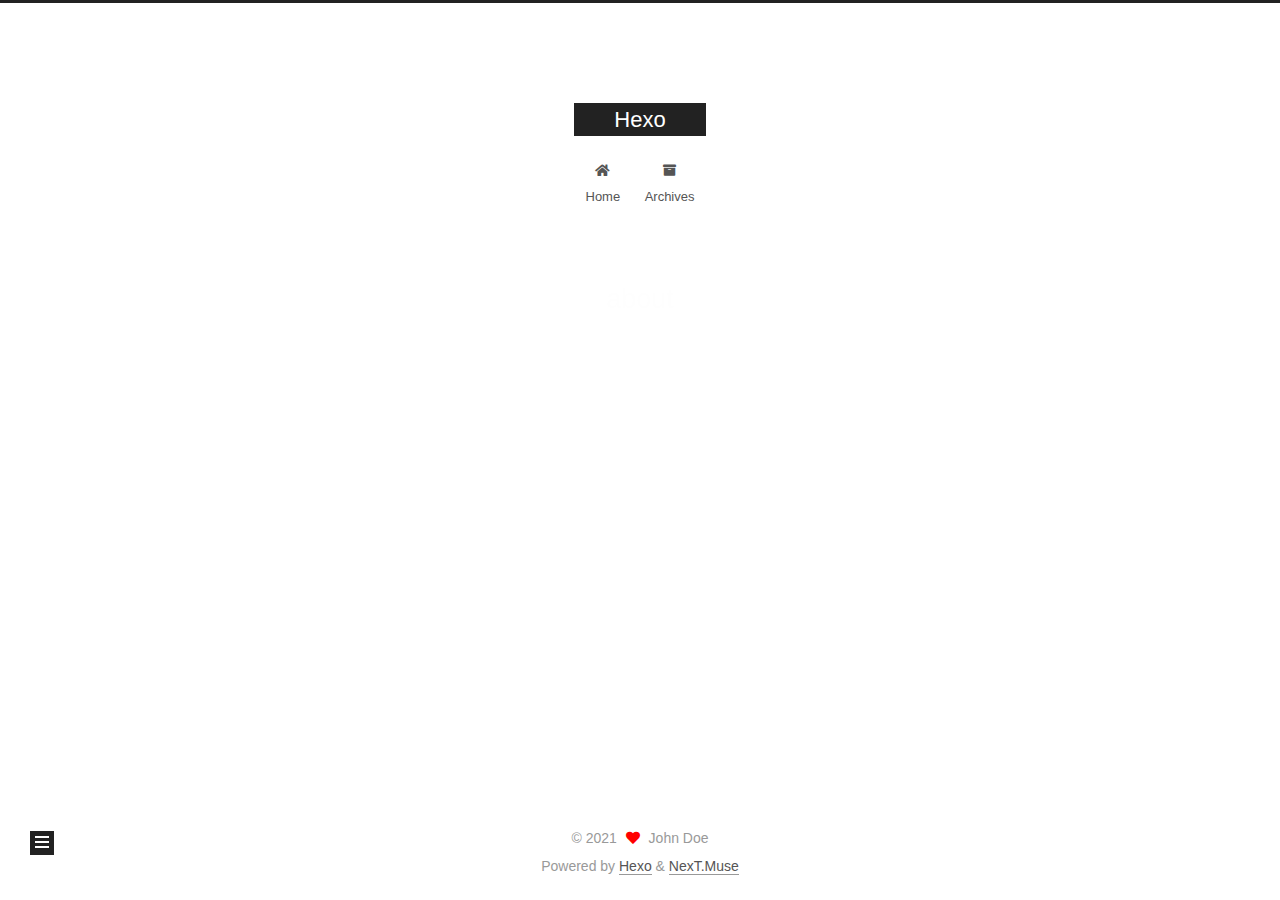
==== about/index.html @ 430e80e8 "Site updated: 2021-04-22 11:47:48" ====
<!DOCTYPE html>
<html lang="en">
<head>
  <meta charset="UTF-8">
<meta name="viewport" content="width=device-width, initial-scale=1, maximum-scale=2">
<meta name="theme-color" content="#222">
<meta name="generator" content="Hexo 5.4.0">
  <link rel="apple-touch-icon" sizes="180x180" href="/images/apple-touch-icon-next.png">
  <link rel="icon" type="image/png" sizes="32x32" href="/images/favicon-32x32-next.png">
  <link rel="icon" type="image/png" sizes="16x16" href="/images/favicon-16x16-next.png">
  <link rel="mask-icon" href="/images/logo.svg" color="#222">

<link rel="stylesheet" href="/css/main.css">


<link rel="stylesheet" href="/lib/font-awesome/css/all.min.css">

<script id="hexo-configurations">
    var NexT = window.NexT || {};
    var CONFIG = {"hostname":"example.com","root":"/","scheme":"Muse","version":"7.8.0","exturl":false,"sidebar":{"position":"left","display":"post","padding":18,"offset":12,"onmobile":false},"copycode":{"enable":false,"show_result":false,"style":null},"back2top":{"enable":true,"sidebar":false,"scrollpercent":false},"bookmark":{"enable":false,"color":"#222","save":"auto"},"fancybox":false,"mediumzoom":false,"lazyload":false,"pangu":false,"comments":{"style":"tabs","active":null,"storage":true,"lazyload":false,"nav":null},"algolia":{"hits":{"per_page":10},"labels":{"input_placeholder":"Search for Posts","hits_empty":"We didn't find any results for the search: ${query}","hits_stats":"${hits} results found in ${time} ms"}},"localsearch":{"enable":false,"trigger":"auto","top_n_per_article":1,"unescape":false,"preload":false},"motion":{"enable":true,"async":false,"transition":{"post_block":"fadeIn","post_header":"slideDownIn","post_body":"slideDownIn","coll_header":"slideLeftIn","sidebar":"slideUpIn"}}};
  </script>

  <meta property="og:type" content="website">
<meta property="og:title" content="about">
<meta property="og:url" content="http://example.com/about/index.html">
<meta property="og:site_name" content="Hexo">
<meta property="og:locale" content="en_US">
<meta property="article:published_time" content="2021-04-22T03:36:50.000Z">
<meta property="article:modified_time" content="2021-04-22T03:36:50.384Z">
<meta property="article:author" content="John Doe">
<meta name="twitter:card" content="summary">

<link rel="canonical" href="http://example.com/about/">


<script id="page-configurations">
  // https://hexo.io/docs/variables.html
  CONFIG.page = {
    sidebar: "",
    isHome : false,
    isPost : false,
    lang   : 'en'
  };
</script>

  <title>about | Hexo
</title>
  






  <noscript>
  <style>
  .use-motion .brand,
  .use-motion .menu-item,
  .sidebar-inner,
  .use-motion .post-block,
  .use-motion .pagination,
  .use-motion .comments,
  .use-motion .post-header,
  .use-motion .post-body,
  .use-motion .collection-header { opacity: initial; }

  .use-motion .site-title,
  .use-motion .site-subtitle {
    opacity: initial;
    top: initial;
  }

  .use-motion .logo-line-before i { left: initial; }
  .use-motion .logo-line-after i { right: initial; }
  </style>
</noscript>

</head>

<body itemscope itemtype="http://schema.org/WebPage">
  <div class="container use-motion">
    <div class="headband"></div>

    <header class="header" itemscope itemtype="http://schema.org/WPHeader">
      <div class="header-inner"><div class="site-brand-container">
  <div class="site-nav-toggle">
    <div class="toggle" aria-label="Toggle navigation bar">
      <span class="toggle-line toggle-line-first"></span>
      <span class="toggle-line toggle-line-middle"></span>
      <span class="toggle-line toggle-line-last"></span>
    </div>
  </div>

  <div class="site-meta">

    <a href="/" class="brand" rel="start">
      <span class="logo-line-before"><i></i></span>
      <h1 class="site-title">Hexo</h1>
      <span class="logo-line-after"><i></i></span>
    </a>
  </div>

  <div class="site-nav-right">
    <div class="toggle popup-trigger">
    </div>
  </div>
</div>




<nav class="site-nav">
  <ul id="menu" class="main-menu menu">
        <li class="menu-item menu-item-home">

    <a href="/" rel="section"><i class="fa fa-home fa-fw"></i>Home</a>

  </li>
        <li class="menu-item menu-item-archives">

    <a href="/archives/" rel="section"><i class="fa fa-archive fa-fw"></i>Archives</a>

  </li>
  </ul>
</nav>




</div>
    </header>

    
  <div class="back-to-top">
    <i class="fa fa-arrow-up"></i>
    <span>0%</span>
  </div>


    <main class="main">
      <div class="main-inner">
        <div class="content-wrap">
          
  
  

          <div class="content page posts-expand">
            

    
    
    
    <div class="post-block" lang="en">
      <header class="post-header">

<h1 class="post-title" itemprop="name headline">about
</h1>

<div class="post-meta">
  

</div>

</header>

      
      
      
      <div class="post-body">
          
      </div>
      
      
      
    </div>
    

    
    
    


          </div>
          

<script>
  window.addEventListener('tabs:register', () => {
    let { activeClass } = CONFIG.comments;
    if (CONFIG.comments.storage) {
      activeClass = localStorage.getItem('comments_active') || activeClass;
    }
    if (activeClass) {
      let activeTab = document.querySelector(`a[href="#comment-${activeClass}"]`);
      if (activeTab) {
        activeTab.click();
      }
    }
  });
  if (CONFIG.comments.storage) {
    window.addEventListener('tabs:click', event => {
      if (!event.target.matches('.tabs-comment .tab-content .tab-pane')) return;
      let commentClass = event.target.classList[1];
      localStorage.setItem('comments_active', commentClass);
    });
  }
</script>

        </div>
          
  
  <div class="toggle sidebar-toggle">
    <span class="toggle-line toggle-line-first"></span>
    <span class="toggle-line toggle-line-middle"></span>
    <span class="toggle-line toggle-line-last"></span>
  </div>

  <aside class="sidebar">
    <div class="sidebar-inner">

      <ul class="sidebar-nav motion-element">
        <li class="sidebar-nav-toc">
          Table of Contents
        </li>
        <li class="sidebar-nav-overview">
          Overview
        </li>
      </ul>

      <!--noindex-->
      <div class="post-toc-wrap sidebar-panel">
      </div>
      <!--/noindex-->

      <div class="site-overview-wrap sidebar-panel">
        <div class="site-author motion-element" itemprop="author" itemscope itemtype="http://schema.org/Person">
  <p class="site-author-name" itemprop="name">John Doe</p>
  <div class="site-description" itemprop="description"></div>
</div>
<div class="site-state-wrap motion-element">
  <nav class="site-state">
      <div class="site-state-item site-state-posts">
          <a href="/archives/">
        
          <span class="site-state-item-count">2</span>
          <span class="site-state-item-name">posts</span>
        </a>
      </div>
  </nav>
</div>



      </div>

    </div>
  </aside>
  <div id="sidebar-dimmer"></div>


      </div>
    </main>

    <footer class="footer">
      <div class="footer-inner">
        

        

<div class="copyright">
  
  &copy; 
  <span itemprop="copyrightYear">2021</span>
  <span class="with-love">
    <i class="fa fa-heart"></i>
  </span>
  <span class="author" itemprop="copyrightHolder">John Doe</span>
</div>
  <div class="powered-by">Powered by <a href="https://hexo.io/" class="theme-link" rel="noopener" target="_blank">Hexo</a> & <a href="https://muse.theme-next.org/" class="theme-link" rel="noopener" target="_blank">NexT.Muse</a>
  </div>

        








      </div>
    </footer>
  </div>

  
  <script src="/lib/anime.min.js"></script>
  <script src="/lib/velocity/velocity.min.js"></script>
  <script src="/lib/velocity/velocity.ui.min.js"></script>

<script src="/js/utils.js"></script>

<script src="/js/motion.js"></script>


<script src="/js/schemes/muse.js"></script>


<script src="/js/next-boot.js"></script>




  















  

  

</body>
</html>
---- css/main.css ----
:root {
  --body-bg-color: #fff;
  --content-bg-color: #fff;
  --card-bg-color: #f5f5f5;
  --text-color: #555;
  --blockquote-color: #666;
  --link-color: #555;
  --link-hover-color: #222;
  --brand-color: #fff;
  --brand-hover-color: #fff;
  --table-row-odd-bg-color: #f9f9f9;
  --table-row-hover-bg-color: #f5f5f5;
  --menu-item-bg-color: #f5f5f5;
  --btn-default-bg: #222;
  --btn-default-color: #fff;
  --btn-default-border-color: #222;
  --btn-default-hover-bg: #fff;
  --btn-default-hover-color: #222;
  --btn-default-hover-border-color: #222;
}
html {
  line-height: 1.15; /* 1 */
  -webkit-text-size-adjust: 100%; /* 2 */
}
body {
  margin: 0;
}
main {
  display: block;
}
h1 {
  font-size: 2em;
  margin: 0.67em 0;
}
hr {
  box-sizing: content-box; /* 1 */
  height: 0; /* 1 */
  overflow: visible; /* 2 */
}
pre {
  font-family: monospace, monospace; /* 1 */
  font-size: 1em; /* 2 */
}
a {
  background: transparent;
}
abbr[title] {
  border-bottom: none; /* 1 */
  text-decoration: underline; /* 2 */
  text-decoration: underline dotted; /* 2 */
}
b,
strong {
  font-weight: bolder;
}
code,
kbd,
samp {
  font-family: monospace, monospace; /* 1 */
  font-size: 1em; /* 2 */
}
small {
  font-size: 80%;
}
sub,
sup {
  font-size: 75%;
  line-height: 0;
  position: relative;
  vertical-align: baseline;
}
sub {
  bottom: -0.25em;
}
sup {
  top: -0.5em;
}
img {
  border-style: none;
}
button,
input,
optgroup,
select,
textarea {
  font-family: inherit; /* 1 */
  font-size: 100%; /* 1 */
  line-height: 1.15; /* 1 */
  margin: 0; /* 2 */
}
button,
input {
/* 1 */
  overflow: visible;
}
button,
select {
/* 1 */
  text-transform: none;
}
button,
[type='button'],
[type='reset'],
[type='submit'] {
  -webkit-appearance: button;
}
button::-moz-focus-inner,
[type='button']::-moz-focus-inner,
[type='reset']::-moz-focus-inner,
[type='submit']::-moz-focus-inner {
  border-style: none;
  padding: 0;
}
button:-moz-focusring,
[type='button']:-moz-focusring,
[type='reset']:-moz-focusring,
[type='submit']:-moz-focusring {
  outline: 1px dotted ButtonText;
}
fieldset {
  padding: 0.35em 0.75em 0.625em;
}
legend {
  box-sizing: border-box; /* 1 */
  color: inherit; /* 2 */
  display: table; /* 1 */
  max-width: 100%; /* 1 */
  padding: 0; /* 3 */
  white-space: normal; /* 1 */
}
progress {
  vertical-align: baseline;
}
textarea {
  overflow: auto;
}
[type='checkbox'],
[type='radio'] {
  box-sizing: border-box; /* 1 */
  padding: 0; /* 2 */
}
[type='number']::-webkit-inner-spin-button,
[type='number']::-webkit-outer-spin-button {
  height: auto;
}
[type='search'] {
  outline-offset: -2px; /* 2 */
  -webkit-appearance: textfield; /* 1 */
}
[type='search']::-webkit-search-decoration {
  -webkit-appearance: none;
}
::-webkit-file-upload-button {
  font: inherit; /* 2 */
  -webkit-appearance: button; /* 1 */
}
details {
  display: block;
}
summary {
  display: list-item;
}
template {
  display: none;
}
[hidden] {
  display: none;
}
::selection {
  background: #262a30;
  color: #eee;
}
html,
body {
  height: 100%;
}
body {
  background: var(--body-bg-color);
  color: var(--text-color);
  font-family: 'Lato', "PingFang SC", "Microsoft YaHei", sans-serif;
  font-size: 1em;
  line-height: 2;
}
@media (max-width: 991px) {
  body {
    padding-left: 0 !important;
    padding-right: 0 !important;
  }
}
h1,
h2,
h3,
h4,
h5,
h6 {
  font-family: 'Lato', "PingFang SC", "Microsoft YaHei", sans-serif;
  font-weight: bold;
  line-height: 1.5;
  margin: 20px 0 15px;
}
h1 {
  font-size: 1.5em;
}
h2 {
  font-size: 1.375em;
}
h3 {
  font-size: 1.25em;
}
h4 {
  font-size: 1.125em;
}
h5 {
  font-size: 1em;
}
h6 {
  font-size: 0.875em;
}
p {
  margin: 0 0 20px 0;
}
a,
span.exturl {
  border-bottom: 1px solid #999;
  color: var(--link-color);
  outline: 0;
  text-decoration: none;
  overflow-wrap: break-word;
  word-wrap: break-word;
  cursor: pointer;
}
a:hover,
span.exturl:hover {
  border-bottom-color: var(--link-hover-color);
  color: var(--link-hover-color);
}
iframe,
img,
video {
  display: block;
  margin-left: auto;
  margin-right: auto;
  max-width: 100%;
}
hr {
  background-image: repeating-linear-gradient(-45deg, #ddd, #ddd 4px, transparent 4px, transparent 8px);
  border: 0;
  height: 3px;
  margin: 40px 0;
}
blockquote {
  border-left: 4px solid #ddd;
  color: var(--blockquote-color);
  margin: 0;
  padding: 0 15px;
}
blockquote cite::before {
  content: '-';
  padding: 0 5px;
}
dt {
  font-weight: bold;
}
dd {
  margin: 0;
  padding: 0;
}
kbd {
  background-color: #f5f5f5;
  background-image: linear-gradient(#eee, #fff, #eee);
  border: 1px solid #ccc;
  border-radius: 0.2em;
  box-shadow: 0.1em 0.1em 0.2em rgba(0,0,0,0.1);
  color: #555;
  font-family: inherit;
  padding: 0.1em 0.3em;
  white-space: nowrap;
}
.table-container {
  overflow: auto;
}
table {
  border-collapse: collapse;
  border-spacing: 0;
  font-size: 0.875em;
  margin: 0 0 20px 0;
  width: 100%;
}
tbody tr:nth-of-type(odd) {
  background: var(--table-row-odd-bg-color);
}
tbody tr:hover {
  background: var(--table-row-hover-bg-color);
}
caption,
th,
td {
  font-weight: normal;
  padding: 8px;
  vertical-align: middle;
}
th,
td {
  border: 1px solid #ddd;
  border-bottom: 3px solid #ddd;
}
th {
  font-weight: 700;
  padding-bottom: 10px;
}
td {
  border-bottom-width: 1px;
}
.btn {
  background: var(--btn-default-bg);
  border: 2px solid var(--btn-default-border-color);
  border-radius: 0;
  color: var(--btn-default-color);
  display: inline-block;
  font-size: 0.875em;
  line-height: 2;
  padding: 0 20px;
  text-decoration: none;
  transition-property: background-color;
  transition-delay: 0s;
  transition-duration: 0.2s;
  transition-timing-function: ease-in-out;
}
.btn:hover {
  background: var(--btn-default-hover-bg);
  border-color: var(--btn-default-hover-border-color);
  color: var(--btn-default-hover-color);
}
.btn + .btn {
  margin: 0 0 8px 8px;
}
.btn .fa-fw {
  text-align: left;
  width: 1.285714285714286em;
}
.toggle {
  line-height: 0;
}
.toggle .toggle-line {
  background: #fff;
  display: inline-block;
  height: 2px;
  left: 0;
  position: relative;
  top: 0;
  transition: all 0.4s;
  vertical-align: top;
  width: 100%;
}
.toggle .toggle-line:not(:first-child) {
  margin-top: 3px;
}
.toggle.toggle-arrow .toggle-line-first {
  left: 50%;
  top: 2px;
  transform: rotate(45deg);
  width: 50%;
}
.toggle.toggle-arrow .toggle-line-middle {
  left: 2px;
  width: 90%;
}
.toggle.toggle-arrow .toggle-line-last {
  left: 50%;
  top: -2px;
  transform: rotate(-45deg);
  width: 50%;
}
.toggle.toggle-close .toggle-line-first {
  transform: rotate(-45deg);
  top: 5px;
}
.toggle.toggle-close .toggle-line-middle {
  opacity: 0;
}
.toggle.toggle-close .toggle-line-last {
  transform: rotate(45deg);
  top: -5px;
}
.highlight,
pre {
  background: #f7f7f7;
  color: #4d4d4c;
  line-height: 1.6;
  margin: 0 auto 20px;
}
pre,
code {
  font-family: consolas, Menlo, monospace, "PingFang SC", "Microsoft YaHei";
}
code {
  background: #eee;
  border-radius: 3px;
  color: #555;
  padding: 2px 4px;
  overflow-wrap: break-word;
  word-wrap: break-word;
}
.highlight *::selection {
  background: #d6d6d6;
}
.highlight pre {
  border: 0;
  margin: 0;
  padding: 10px 0;
}
.highlight table {
  border: 0;
  margin: 0;
  width: auto;
}
.highlight td {
  border: 0;
  padding: 0;
}
.highlight figcaption {
  background: #eff2f3;
  color: #4d4d4c;
  display: flex;
  font-size: 0.875em;
  justify-content: space-between;
  line-height: 1.2;
  padding: 0.5em;
}
.highlight figcaption a {
  color: #4d4d4c;
}
.highlight figcaption a:hover {
  border-bottom-color: #4d4d4c;
}
.highlight .gutter {
  -moz-user-select: none;
  -ms-user-select: none;
  -webkit-user-select: none;
  user-select: none;
}
.highlight .gutter pre {
  background: #eff2f3;
  color: #869194;
  padding-left: 10px;
  padding-right: 10px;
  text-align: right;
}
.highlight .code pre {
  background: #f7f7f7;
  padding-left: 10px;
  width: 100%;
}
.gist table {
  width: auto;
}
.gist table td {
  border: 0;
}
pre {
  overflow: auto;
  padding: 10px;
}
pre code {
  background: none;
  color: #4d4d4c;
  font-size: 0.875em;
  padding: 0;
  text-shadow: none;
}
pre .deletion {
  background: #fdd;
}
pre .addition {
  background: #dfd;
}
pre .meta {
  color: #eab700;
  -moz-user-select: none;
  -ms-user-select: none;
  -webkit-user-select: none;
  user-select: none;
}
pre .comment {
  color: #8e908c;
}
pre .variable,
pre .attribute,
pre .tag,
pre .name,
pre .regexp,
pre .ruby .constant,
pre .xml .tag .title,
pre .xml .pi,
pre .xml .doctype,
pre .html .doctype,
pre .css .id,
pre .css .class,
pre .css .pseudo {
  color: #c82829;
}
pre .number,
pre .preprocessor,
pre .built_in,
pre .builtin-name,
pre .literal,
pre .params,
pre .constant,
pre .command {
  color: #f5871f;
}
pre .ruby .class .title,
pre .css .rules .attribute,
pre .string,
pre .symbol,
pre .value,
pre .inheritance,
pre .header,
pre .ruby .symbol,
pre .xml .cdata,
pre .special,
pre .formula {
  color: #718c00;
}
pre .title,
pre .css .hexcolor {
  color: #3e999f;
}
pre .function,
pre .python .decorator,
pre .python .title,
pre .ruby .function .title,
pre .ruby .title .keyword,
pre .perl .sub,
pre .javascript .title,
pre .coffeescript .title {
  color: #4271ae;
}
pre .keyword,
pre .javascript .function {
  color: #8959a8;
}
.blockquote-center {
  border-left: none;
  margin: 40px 0;
  padding: 0;
  position: relative;
  text-align: center;
}
.blockquote-center .fa {
  display: block;
  opacity: 0.6;
  position: absolute;
  width: 100%;
}
.blockquote-center .fa-quote-left {
  border-top: 1px solid #ccc;
  text-align: left;
  top: -20px;
}
.blockquote-center .fa-quote-right {
  border-bottom: 1px solid #ccc;
  text-align: right;
  bottom: -20px;
}
.blockquote-center p,
.blockquote-center div {
  text-align: center;
}
.post-body .group-picture img {
  margin: 0 auto;
  padding: 0 3px;
}
.group-picture-row {
  margin-bottom: 6px;
  overflow: hidden;
}
.group-picture-column {
  float: left;
  margin-bottom: 10px;
}
.post-body .label {
  color: #555;
  display: inline;
  padding: 0 2px;
}
.post-body .label.default {
  background: #f0f0f0;
}
.post-body .label.primary {
  background: #efe6f7;
}
.post-body .label.info {
  background: #e5f2f8;
}
.post-body .label.success {
  background: #e7f4e9;
}
.post-body .label.warning {
  background: #fcf6e1;
}
.post-body .label.danger {
  background: #fae8eb;
}
.post-body .tabs {
  margin-bottom: 20px;
}
.post-body .tabs,
.tabs-comment {
  display: block;
  padding-top: 10px;
  position: relative;
}
.post-body .tabs ul.nav-tabs,
.tabs-comment ul.nav-tabs {
  display: flex;
  flex-wrap: wrap;
  margin: 0;
  margin-bottom: -1px;
  padding: 0;
}
@media (max-width: 413px) {
  .post-body .tabs ul.nav-tabs,
  .tabs-comment ul.nav-tabs {
    display: block;
    margin-bottom: 5px;
  }
}
.post-body .tabs ul.nav-tabs li.tab,
.tabs-comment ul.nav-tabs li.tab {
  border-bottom: 1px solid #ddd;
  border-left: 1px solid transparent;
  border-right: 1px solid transparent;
  border-top: 3px solid transparent;
  flex-grow: 1;
  list-style-type: none;
  border-radius: 0 0 0 0;
}
@media (max-width: 413px) {
  .post-body .tabs ul.nav-tabs li.tab,
  .tabs-comment ul.nav-tabs li.tab {
    border-bottom: 1px solid transparent;
    border-left: 3px solid transparent;
    border-right: 1px solid transparent;
    border-top: 1px solid transparent;
  }
}
@media (max-width: 413px) {
  .post-body .tabs ul.nav-tabs li.tab,
  .tabs-comment ul.nav-tabs li.tab {
    border-radius: 0;
  }
}
.post-body .tabs ul.nav-tabs li.tab a,
.tabs-comment ul.nav-tabs li.tab a {
  border-bottom: initial;
  display: block;
  line-height: 1.8;
  outline: 0;
  padding: 0.25em 0.75em;
  text-align: center;
  transition-delay: 0s;
  transition-duration: 0.2s;
  transition-timing-function: ease-out;
}
.post-body .tabs ul.nav-tabs li.tab a i,
.tabs-comment ul.nav-tabs li.tab a i {
  width: 1.285714285714286em;
}
.post-body .tabs ul.nav-tabs li.tab.active,
.tabs-comment ul.nav-tabs li.tab.active {
  border-bottom: 1px solid transparent;
  border-left: 1px solid #ddd;
  border-right: 1px solid #ddd;
  border-top: 3px solid #fc6423;
}
@media (max-width: 413px) {
  .post-body .tabs ul.nav-tabs li.tab.active,
  .tabs-comment ul.nav-tabs li.tab.active {
    border-bottom: 1px solid #ddd;
    border-left: 3px solid #fc6423;
    border-right: 1px solid #ddd;
    border-top: 1px solid #ddd;
  }
}
.post-body .tabs ul.nav-tabs li.tab.active a,
.tabs-comment ul.nav-tabs li.tab.active a {
  color: var(--link-color);
  cursor: default;
}
.post-body .tabs .tab-content .tab-pane,
.tabs-comment .tab-content .tab-pane {
  border: 1px solid #ddd;
  border-top: 0;
  padding: 20px 20px 0 20px;
  border-radius: 0;
}
.post-body .tabs .tab-content .tab-pane:not(.active),
.tabs-comment .tab-content .tab-pane:not(.active) {
  display: none;
}
.post-body .tabs .tab-content .tab-pane.active,
.tabs-comment .tab-content .tab-pane.active {
  display: block;
}
.post-body .tabs .tab-content .tab-pane.active:nth-of-type(1),
.tabs-comment .tab-content .tab-pane.active:nth-of-type(1) {
  border-radius: 0 0 0 0;
}
@media (max-width: 413px) {
  .post-body .tabs .tab-content .tab-pane.active:nth-of-type(1),
  .tabs-comment .tab-content .tab-pane.active:nth-of-type(1) {
    border-radius: 0;
  }
}
.post-body .note {
  border-radius: 3px;
  margin-bottom: 20px;
  padding: 1em;
  position: relative;
  border: 1px solid #eee;
  border-left-width: 5px;
}
.post-body .note h2,
.post-body .note h3,
.post-body .note h4,
.post-body .note h5,
.post-body .note h6 {
  margin-top: 0;
  border-bottom: initial;
  margin-bottom: 0;
  padding-top: 0;
}
.post-body .note p:first-child,
.post-body .note ul:first-child,
.post-body .note ol:first-child,
.post-body .note table:first-child,
.post-body .note pre:first-child,
.post-body .note blockquote:first-child,
.post-body .note img:first-child {
  margin-top: 0;
}
.post-body .note p:last-child,
.post-body .note ul:last-child,
.post-body .note ol:last-child,
.post-body .note table:last-child,
.post-body .note pre:last-child,
.post-body .note blockquote:last-child,
.post-body .note img:last-child {
  margin-bottom: 0;
}
.post-body .note.default {
  border-left-color: #777;
}
.post-body .note.default h2,
.post-body .note.default h3,
.post-body .note.default h4,
.post-body .note.default h5,
.post-body .note.default h6 {
  color: #777;
}
.post-body .note.primary {
  border-left-color: #6f42c1;
}
.post-body .note.primary h2,
.post-body .note.primary h3,
.post-body .note.primary h4,
.post-body .note.primary h5,
.post-body .note.primary h6 {
  color: #6f42c1;
}
.post-body .note.info {
  border-left-color: #428bca;
}
.post-body .note.info h2,
.post-body .note.info h3,
.post-body .note.info h4,
.post-body .note.info h5,
.post-body .note.info h6 {
  color: #428bca;
}
.post-body .note.success {
  border-left-color: #5cb85c;
}
.post-body .note.success h2,
.post-body .note.success h3,
.post-body .note.success h4,
.post-body .note.success h5,
.post-body .note.success h6 {
  color: #5cb85c;
}
.post-body .note.warning {
  border-left-color: #f0ad4e;
}
.post-body .note.warning h2,
.post-body .note.warning h3,
.post-body .note.warning h4,
.post-body .note.warning h5,
.post-body .note.warning h6 {
  color: #f0ad4e;
}
.post-body .note.danger {
  border-left-color: #d9534f;
}
.post-body .note.danger h2,
.post-body .note.danger h3,
.post-body .note.danger h4,
.post-body .note.danger h5,
.post-body .note.danger h6 {
  color: #d9534f;
}
.pagination .prev,
.pagination .next,
.pagination .page-number,
.pagination .space {
  display: inline-block;
  margin: 0 10px;
  padding: 0 11px;
  position: relative;
  top: -1px;
}
@media (max-width: 767px) {
  .pagination .prev,
  .pagination .next,
  .pagination .page-number,
  .pagination .space {
    margin: 0 5px;
  }
}
.pagination {
  border-top: 1px solid #eee;
  margin: 120px 0 0;
  text-align: center;
}
.pagination .prev,
.pagination .next,
.pagination .page-number {
  border-bottom: 0;
  border-top: 1px solid #eee;
  transition-property: border-color;
  transition-delay: 0s;
  transition-duration: 0.2s;
  transition-timing-function: ease-in-out;
}
.pagination .prev:hover,
.pagination .next:hover,
.pagination .page-number:hover {
  border-top-color: #222;
}
.pagination .space {
  margin: 0;
  padding: 0;
}
.pagination .prev {
  margin-left: 0;
}
.pagination .next {
  margin-right: 0;
}
.pagination .page-number.current {
  background: #ccc;
  border-top-color: #ccc;
  color: #fff;
}
@media (max-width: 767px) {
  .pagination {
    border-top: none;
  }
  .pagination .prev,
  .pagination .next,
  .pagination .page-number {
    border-bottom: 1px solid #eee;
    border-top: 0;
    margin-bottom: 10px;
    padding: 0 10px;
  }
  .pagination .prev:hover,
  .pagination .next:hover,
  .pagination .page-number:hover {
    border-bottom-color: #222;
  }
}
.comments {
  margin-top: 60px;
  overflow: hidden;
}
.comment-button-group {
  display: flex;
  flex-wrap: wrap-reverse;
  justify-content: center;
  margin: 1em 0;
}
.comment-button-group .comment-button {
  margin: 0.1em 0.2em;
}
.comment-button-group .comment-button.active {
  background: var(--btn-default-hover-bg);
  border-color: var(--btn-default-hover-border-color);
  color: var(--btn-default-hover-color);
}
.comment-position {
  display: none;
}
.comment-position.active {
  display: block;
}
.tabs-comment {
  background: var(--content-bg-color);
  margin-top: 4em;
  padding-top: 0;
}
.tabs-comment .comments {
  border: 0;
  box-shadow: none;
  margin-top: 0;
  padding-top: 0;
}
.container {
  min-height: 100%;
  position: relative;
}
.main-inner {
  margin: 0 auto;
  width: 700px;
}
@media (min-width: 1200px) {
  .main-inner {
    width: 800px;
  }
}
@media (min-width: 1600px) {
  .main-inner {
    width: 900px;
  }
}
@media (max-width: 767px) {
  .content-wrap {
    padding: 0 20px;
  }
}
.header {
  background: transparent;
}
.header-inner {
  margin: 0 auto;
  width: 700px;
}
@media (min-width: 1200px) {
  .header-inner {
    width: 800px;
  }
}
@media (min-width: 1600px) {
  .header-inner {
    width: 900px;
  }
}
.site-brand-container {
  display: flex;
  flex-shrink: 0;
  padding: 0 10px;
}
.headband {
  background: #222;
  height: 3px;
}
.site-meta {
  flex-grow: 1;
  text-align: center;
}
@media (max-width: 767px) {
  .site-meta {
    text-align: center;
  }
}
.brand {
  border-bottom: none;
  color: var(--brand-color);
  display: inline-block;
  line-height: 1.375em;
  padding: 0 40px;
  position: relative;
}
.brand:hover {
  color: var(--brand-hover-color);
}
.site-title {
  font-family: 'Lato', "PingFang SC", "Microsoft YaHei", sans-serif;
  font-size: 1.375em;
  font-weight: normal;
  margin: 0;
}
.site-subtitle {
  color: #999;
  font-size: 0.8125em;
  margin: 10px 0;
}
.use-motion .brand {
  opacity: 0;
}
.use-motion .site-title,
.use-motion .site-subtitle,
.use-motion .custom-logo-image {
  opacity: 0;
  position: relative;
  top: -10px;
}
.site-nav-toggle,
.site-nav-right {
  display: none;
}
@media (max-width: 767px) {
  .site-nav-toggle,
  .site-nav-right {
    display: flex;
    flex-direction: column;
    justify-content: center;
  }
}
.site-nav-toggle .toggle,
.site-nav-right .toggle {
  color: var(--text-color);
  padding: 10px;
  width: 22px;
}
.site-nav-toggle .toggle .toggle-line,
.site-nav-right .toggle .toggle-line {
  background: var(--text-color);
  border-radius: 1px;
}
.site-nav {
  display: block;
}
@media (max-width: 767px) {
  .site-nav {
    clear: both;
    display: none;
  }
}
.site-nav.site-nav-on {
  display: block;
}
.menu {
  margin-top: 20px;
  padding-left: 0;
  text-align: center;
}
.menu-item {
  display: inline-block;
  list-style: none;
  margin: 0 10px;
}
@media (max-width: 767px) {
  .menu-item {
    display: block;
    margin-top: 10px;
  }
  .menu-item.menu-item-search {
    display: none;
  }
}
.menu-item a,
.menu-item span.exturl {
  border-bottom: 0;
  display: block;
  font-size: 0.8125em;
  transition-property: border-color;
  transition-delay: 0s;
  transition-duration: 0.2s;
  transition-timing-function: ease-in-out;
}
@media (hover: none) {
  .menu-item a:hover,
  .menu-item span.exturl:hover {
    border-bottom-color: transparent !important;
  }
}
.menu-item .fa,
.menu-item .fab,
.menu-item .far,
.menu-item .fas {
  margin-right: 8px;
}
.menu-item .badge {
  display: inline-block;
  font-weight: bold;
  line-height: 1;
  margin-left: 0.35em;
  margin-top: 0.35em;
  text-align: center;
  white-space: nowrap;
}
@media (max-width: 767px) {
  .menu-item .badge {
    float: right;
    margin-left: 0;
  }
}
.menu-item-active a,
.menu .menu-item a:hover,
.menu .menu-item span.exturl:hover {
  background: var(--menu-item-bg-color);
}
.use-motion .menu-item {
  opacity: 0;
}
.sidebar {
  background: #222;
  bottom: 0;
  box-shadow: inset 0 2px 6px #000;
  position: fixed;
  top: 0;
}
@media (max-width: 991px) {
  .sidebar {
    display: none;
  }
}
.sidebar-inner {
  color: #999;
  padding: 18px 10px;
  text-align: center;
}
.cc-license {
  margin-top: 10px;
  text-align: center;
}
.cc-license .cc-opacity {
  border-bottom: none;
  opacity: 0.7;
}
.cc-license .cc-opacity:hover {
  opacity: 0.9;
}
.cc-license img {
  display: inline-block;
}
.site-author-image {
  border: 2px solid #333;
  display: block;
  margin: 0 auto;
  max-width: 96px;
  padding: 2px;
}
.site-author-name {
  color: #f5f5f5;
  font-weight: normal;
  margin: 5px 0 0;
  text-align: center;
}
.site-description {
  color: #999;
  font-size: 1em;
  margin-top: 5px;
  text-align: center;
}
.links-of-author {
  margin-top: 15px;
}
.links-of-author a,
.links-of-author span.exturl {
  border-bottom-color: #555;
  display: inline-block;
  font-size: 0.8125em;
  margin-bottom: 10px;
  margin-right: 10px;
  vertical-align: middle;
}
.links-of-author a::before,
.links-of-author span.exturl::before {
  background: #dbd4a7;
  border-radius: 50%;
  content: ' ';
  display: inline-block;
  height: 4px;
  margin-right: 3px;
  vertical-align: middle;
  width: 4px;
}
.sidebar-button {
  margin-top: 15px;
}
.sidebar-button a {
  border: 1px solid #fc6423;
  border-radius: 4px;
  color: #fc6423;
  display: inline-block;
  padding: 0 15px;
}
.sidebar-button a .fa,
.sidebar-button a .fab,
.sidebar-button a .far,
.sidebar-button a .fas {
  margin-right: 5px;
}
.sidebar-button a:hover {
  background: #fc6423;
  border: 1px solid #fc6423;
  color: #fff;
}
.sidebar-button a:hover .fa,
.sidebar-button a:hover .fab,
.sidebar-button a:hover .far,
.sidebar-button a:hover .fas {
  color: #fff;
}
.links-of-blogroll {
  font-size: 0.8125em;
  margin-top: 10px;
}
.links-of-blogroll-title {
  font-size: 0.875em;
  font-weight: 600;
  margin-top: 0;
}
.links-of-blogroll-list {
  list-style: none;
  margin: 0;
  padding: 0;
}
#sidebar-dimmer {
  display: none;
}
@media (max-width: 767px) {
  #sidebar-dimmer {
    background: #000;
    display: block;
    height: 100%;
    left: 100%;
    opacity: 0;
    position: fixed;
    top: 0;
    width: 100%;
    z-index: 1100;
  }
  .sidebar-active + #sidebar-dimmer {
    opacity: 0.7;
    transform: translateX(-100%);
    transition: opacity 0.5s;
  }
}
.sidebar-nav {
  margin: 0;
  padding-bottom: 20px;
  padding-left: 0;
}
.sidebar-nav li {
  border-bottom: 1px solid transparent;
  color: #666;
  cursor: pointer;
  display: inline-block;
  font-size: 0.875em;
}
.sidebar-nav li.sidebar-nav-overview {
  margin-left: 10px;
}
.sidebar-nav li:hover {
  color: #f5f5f5;
}
.sidebar-nav .sidebar-nav-active {
  border-bottom-color: #87daff;
  color: #87daff;
}
.sidebar-nav .sidebar-nav-active:hover {
  color: #87daff;
}
.sidebar-panel {
  display: none;
  overflow-x: hidden;
  overflow-y: auto;
}
.sidebar-panel-active {
  display: block;
}
.sidebar-toggle {
  background: #222;
  bottom: 45px;
  cursor: pointer;
  height: 14px;
  left: 30px;
  padding: 5px;
  position: fixed;
  width: 14px;
  z-index: 1300;
}
@media (max-width: 991px) {
  .sidebar-toggle {
    left: 20px;
    opacity: 0.8;
    display: none;
  }
}
.sidebar-toggle:hover .toggle-line {
  background: #87daff;
}
.post-toc {
  font-size: 0.875em;
}
.post-toc ol {
  list-style: none;
  margin: 0;
  padding: 0 2px 5px 10px;
  text-align: left;
}
.post-toc ol > ol {
  padding-left: 0;
}
.post-toc ol a {
  transition-property: all;
  transition-delay: 0s;
  transition-duration: 0.2s;
  transition-timing-function: ease-in-out;
}
.post-toc .nav-item {
  line-height: 1.8;
  overflow: hidden;
  text-overflow: ellipsis;
  white-space: nowrap;
}
.post-toc .nav .nav-child {
  display: none;
}
.post-toc .nav .active > .nav-child {
  display: block;
}
.post-toc .nav .active-current > .nav-child {
  display: block;
}
.post-toc .nav .active-current > .nav-child > .nav-item {
  display: block;
}
.post-toc .nav .active > a {
  border-bottom-color: #87daff;
  color: #87daff;
}
.post-toc .nav .active-current > a {
  color: #87daff;
}
.post-toc .nav .active-current > a:hover {
  color: #87daff;
}
.site-state {
  display: flex;
  justify-content: center;
  line-height: 1.4;
  margin-top: 10px;
  overflow: hidden;
  text-align: center;
  white-space: nowrap;
}
.site-state-item {
  padding: 0 15px;
}
.site-state-item:not(:first-child) {
  border-left: 1px solid #333;
}
.site-state-item a {
  border-bottom: none;
}
.site-state-item-count {
  display: block;
  font-size: 1.25em;
  font-weight: 600;
  text-align: center;
}
.site-state-item-name {
  color: inherit;
  font-size: 0.875em;
}
.footer {
  color: #999;
  font-size: 0.875em;
  padding: 20px 0;
}
.footer.footer-fixed {
  bottom: 0;
  left: 0;
  position: absolute;
  right: 0;
}
.footer-inner {
  box-sizing: border-box;
  margin: 0 auto;
  text-align: center;
  width: 700px;
}
@media (min-width: 1200px) {
  .footer-inner {
    width: 800px;
  }
}
@media (min-width: 1600px) {
  .footer-inner {
    width: 900px;
  }
}
.languages {
  display: inline-block;
  font-size: 1.125em;
  position: relative;
}
.languages .lang-select-label span {
  margin: 0 0.5em;
}
.languages .lang-select {
  height: 100%;
  left: 0;
  opacity: 0;
  position: absolute;
  top: 0;
  width: 100%;
}
.with-love {
  color: #ff0000;
  display: inline-block;
  margin: 0 5px;
}
.powered-by,
.theme-info {
  display: inline-block;
}
@-moz-keyframes iconAnimate {
  0%, 100% {
    transform: scale(1);
  }
  10%, 30% {
    transform: scale(0.9);
  }
  20%, 40%, 60%, 80% {
    transform: scale(1.1);
  }
  50%, 70% {
    transform: scale(1.1);
  }
}
@-webkit-keyframes iconAnimate {
  0%, 100% {
    transform: scale(1);
  }
  10%, 30% {
    transform: scale(0.9);
  }
  20%, 40%, 60%, 80% {
    transform: scale(1.1);
  }
  50%, 70% {
    transform: scale(1.1);
  }
}
@-o-keyframes iconAnimate {
  0%, 100% {
    transform: scale(1);
  }
  10%, 30% {
    transform: scale(0.9);
  }
  20%, 40%, 60%, 80% {
    transform: scale(1.1);
  }
  50%, 70% {
    transform: scale(1.1);
  }
}
@keyframes iconAnimate {
  0%, 100% {
    transform: scale(1);
  }
  10%, 30% {
    transform: scale(0.9);
  }
  20%, 40%, 60%, 80% {
    transform: scale(1.1);
  }
  50%, 70% {
    transform: scale(1.1);
  }
}
.back-to-top {
  font-size: 12px;
  text-align: center;
  transition-delay: 0s;
  transition-duration: 0.2s;
  transition-timing-function: ease-in-out;
}
.back-to-top {
  background: #222;
  bottom: -100px;
  box-sizing: border-box;
  color: #fff;
  cursor: pointer;
  left: 30px;
  opacity: 1;
  padding: 0 6px;
  position: fixed;
  transition-property: bottom;
  z-index: 1300;
  width: 24px;
}
.back-to-top span {
  display: none;
}
.back-to-top:hover {
  color: #87daff;
}
.back-to-top.back-to-top-on {
  bottom: 19px;
}
@media (max-width: 991px) {
  .back-to-top {
    left: 20px;
    opacity: 0.8;
  }
}
.post-body {
  font-family: 'Lato', "PingFang SC", "Microsoft YaHei", sans-serif;
  overflow-wrap: break-word;
  word-wrap: break-word;
}
@media (min-width: 1200px) {
  .post-body {
    font-size: 1.125em;
  }
}
.post-body .exturl .fa {
  font-size: 0.875em;
  margin-left: 4px;
}
.post-body .image-caption,
.post-body .figure .caption {
  color: #999;
  font-size: 0.875em;
  font-weight: bold;
  line-height: 1;
  margin: -20px auto 15px;
  text-align: center;
}
.post-sticky-flag {
  display: inline-block;
  transform: rotate(30deg);
}
.post-button {
  margin-top: 40px;
  text-align: center;
}
.use-motion .post-block,
.use-motion .pagination,
.use-motion .comments {
  opacity: 0;
}
.use-motion .post-header {
  opacity: 0;
}
.use-motion .post-body {
  opacity: 0;
}
.use-motion .collection-header {
  opacity: 0;
}
.posts-collapse {
  margin-left: 35px;
  position: relative;
}
@media (max-width: 767px) {
  .posts-collapse {
    margin-left: 0px;
    margin-right: 0px;
  }
}
.posts-collapse .collection-title {
  font-size: 1.125em;
  position: relative;
}
.posts-collapse .collection-title::before {
  background: #999;
  border: 1px solid #fff;
  border-radius: 50%;
  content: ' ';
  height: 10px;
  left: 0;
  margin-left: -6px;
  margin-top: -4px;
  position: absolute;
  top: 50%;
  width: 10px;
}
.posts-collapse .collection-year {
  font-size: 1.5em;
  font-weight: bold;
  margin: 60px 0;
  position: relative;
}
.posts-collapse .collection-year::before {
  background: #bbb;
  border-radius: 50%;
  content: ' ';
  height: 8px;
  left: 0;
  margin-left: -4px;
  margin-top: -4px;
  position: absolute;
  top: 50%;
  width: 8px;
}
.posts-collapse .collection-header {
  display: block;
  margin: 0 0 0 20px;
}
.posts-collapse .collection-header small {
  color: #bbb;
  margin-left: 5px;
}
.posts-collapse .post-header {
  border-bottom: 1px dashed #ccc;
  margin: 30px 0;
  padding-left: 15px;
  position: relative;
  transition-property: border;
  transition-delay: 0s;
  transition-duration: 0.2s;
  transition-timing-function: ease-in-out;
}
.posts-collapse .post-header::before {
  background: #bbb;
  border: 1px solid #fff;
  border-radius: 50%;
  content: ' ';
  height: 6px;
  left: 0;
  margin-left: -4px;
  position: absolute;
  top: 0.75em;
  transition-property: background;
  width: 6px;
  transition-delay: 0s;
  transition-duration: 0.2s;
  transition-timing-function: ease-in-out;
}
.posts-collapse .post-header:hover {
  border-bottom-color: #666;
}
.posts-collapse .post-header:hover::before {
  background: #222;
}
.posts-collapse .post-meta {
  display: inline;
  font-size: 0.75em;
  margin-right: 10px;
}
.posts-collapse .post-title {
  display: inline;
}
.posts-collapse .post-title a,
.posts-collapse .post-title span.exturl {
  border-bottom: none;
  color: var(--link-color);
}
.posts-collapse .post-title .fa-external-link-alt {
  font-size: 0.875em;
  margin-left: 5px;
}
.posts-collapse::before {
  background: #f5f5f5;
  content: ' ';
  height: 100%;
  left: 0;
  margin-left: -2px;
  position: absolute;
  top: 1.25em;
  width: 4px;
}
.post-eof {
  background: #ccc;
  height: 1px;
  margin: 80px auto 60px;
  text-align: center;
  width: 8%;
}
.post-block:last-of-type .post-eof {
  display: none;
}
.content {
  padding-top: 40px;
}
@media (min-width: 992px) {
  .post-body {
    text-align: justify;
  }
}
@media (max-width: 991px) {
  .post-body {
    text-align: justify;
  }
}
.post-body h1,
.post-body h2,
.post-body h3,
.post-body h4,
.post-body h5,
.post-body h6 {
  padding-top: 10px;
}
.post-body h1 .header-anchor,
.post-body h2 .header-anchor,
.post-body h3 .header-anchor,
.post-body h4 .header-anchor,
.post-body h5 .header-anchor,
.post-body h6 .header-anchor {
  border-bottom-style: none;
  color: #ccc;
  float: right;
  margin-left: 10px;
  visibility: hidden;
}
.post-body h1 .header-anchor:hover,
.post-body h2 .header-anchor:hover,
.post-body h3 .header-anchor:hover,
.post-body h4 .header-anchor:hover,
.post-body h5 .header-anchor:hover,
.post-body h6 .header-anchor:hover {
  color: inherit;
}
.post-body h1:hover .header-anchor,
.post-body h2:hover .header-anchor,
.post-body h3:hover .header-anchor,
.post-body h4:hover .header-anchor,
.post-body h5:hover .header-anchor,
.post-body h6:hover .header-anchor {
  visibility: visible;
}
.post-body iframe,
.post-body img,
.post-body video {
  margin-bottom: 20px;
}
.post-body .video-container {
  height: 0;
  margin-bottom: 20px;
  overflow: hidden;
  padding-top: 75%;
  position: relative;
  width: 100%;
}
.post-body .video-container iframe,
.post-body .video-container object,
.post-body .video-container embed {
  height: 100%;
  left: 0;
  margin: 0;
  position: absolute;
  top: 0;
  width: 100%;
}
.post-gallery {
  align-items: center;
  display: grid;
  grid-gap: 10px;
  grid-template-columns: 1fr 1fr 1fr;
  margin-bottom: 20px;
}
@media (max-width: 767px) {
  .post-gallery {
    grid-template-columns: 1fr 1fr;
  }
}
.post-gallery a {
  border: 0;
}
.post-gallery img {
  margin: 0;
}
.posts-expand .post-header {
  font-size: 1.125em;
}
.posts-expand .post-title {
  font-size: 1.5em;
  font-weight: normal;
  margin: initial;
  text-align: center;
  overflow-wrap: break-word;
  word-wrap: break-word;
}
.posts-expand .post-title-link {
  border-bottom: none;
  color: var(--link-color);
  display: inline-block;
  position: relative;
  vertical-align: top;
}
.posts-expand .post-title-link::before {
  background: var(--link-color);
  bottom: 0;
  content: '';
  height: 2px;
  left: 0;
  position: absolute;
  transform: scaleX(0);
  visibility: hidden;
  width: 100%;
  transition-delay: 0s;
  transition-duration: 0.2s;
  transition-timing-function: ease-in-out;
}
.posts-expand .post-title-link:hover::before {
  transform: scaleX(1);
  visibility: visible;
}
.posts-expand .post-title-link .fa-external-link-alt {
  font-size: 0.875em;
  margin-left: 5px;
}
.posts-expand .post-meta {
  color: #999;
  font-family: 'Lato', "PingFang SC", "Microsoft YaHei", sans-serif;
  font-size: 0.75em;
  margin: 3px 0 60px 0;
  text-align: center;
}
.posts-expand .post-meta .post-description {
  font-size: 0.875em;
  margin-top: 2px;
}
.posts-expand .post-meta time {
  border-bottom: 1px dashed #999;
  cursor: pointer;
}
.post-meta .post-meta-item + .post-meta-item::before {
  content: '|';
  margin: 0 0.5em;
}
.post-meta-divider {
  margin: 0 0.5em;
}
.post-meta-item-icon {
  margin-right: 3px;
}
@media (max-width: 991px) {
  .post-meta-item-icon {
    display: inline-block;
  }
}
@media (max-width: 991px) {
  .post-meta-item-text {
    display: none;
  }
}
.post-nav {
  border-top: 1px solid #eee;
  display: flex;
  justify-content: space-between;
  margin-top: 15px;
  padding: 10px 5px 0;
}
.post-nav-item {
  flex: 1;
}
.post-nav-item a {
  border-bottom: none;
  display: block;
  font-size: 0.875em;
  line-height: 1.6;
  position: relative;
}
.post-nav-item a:active {
  top: 2px;
}
.post-nav-item .fa {
  font-size: 0.75em;
}
.post-nav-item:first-child {
  margin-right: 15px;
}
.post-nav-item:first-child .fa {
  margin-right: 5px;
}
.post-nav-item:last-child {
  margin-left: 15px;
  text-align: right;
}
.post-nav-item:last-child .fa {
  margin-left: 5px;
}
.rtl.post-body p,
.rtl.post-body a,
.rtl.post-body h1,
.rtl.post-body h2,
.rtl.post-body h3,
.rtl.post-body h4,
.rtl.post-body h5,
.rtl.post-body h6,
.rtl.post-body li,
.rtl.post-body ul,
.rtl.post-body ol {
  direction: rtl;
  font-family: UKIJ Ekran;
}
.rtl.post-title {
  font-family: UKIJ Ekran;
}
.post-tags {
  margin-top: 40px;
  text-align: center;
}
.post-tags a {
  display: inline-block;
  font-size: 0.8125em;
}
.post-tags a:not(:last-child) {
  margin-right: 10px;
}
.post-widgets {
  border-top: 1px solid #eee;
  margin-top: 15px;
  text-align: center;
}
.wp_rating {
  height: 20px;
  line-height: 20px;
  margin-top: 10px;
  padding-top: 6px;
  text-align: center;
}
.social-like {
  display: flex;
  font-size: 0.875em;
  justify-content: center;
  text-align: center;
}
.reward-container {
  margin: 20px auto;
  padding: 10px 0;
  text-align: center;
  width: 90%;
}
.reward-container button {
  background: transparent;
  border: 1px solid #fc6423;
  border-radius: 0;
  color: #fc6423;
  cursor: pointer;
  line-height: 2;
  outline: 0;
  padding: 0 15px;
  vertical-align: text-top;
}
.reward-container button:hover {
  background: #fc6423;
  border: 1px solid transparent;
  color: #fa9366;
}
#qr {
  padding-top: 20px;
}
#qr a {
  border: 0;
}
#qr img {
  display: inline-block;
  margin: 0.8em 2em 0 2em;
  max-width: 100%;
  width: 180px;
}
#qr p {
  text-align: center;
}
.category-all-page .category-all-title {
  text-align: center;
}
.category-all-page .category-all {
  margin-top: 20px;
}
.category-all-page .category-list {
  list-style: none;
  margin: 0;
  padding: 0;
}
.category-all-page .category-list-item {
  margin: 5px 10px;
}
.category-all-page .category-list-count {
  color: #bbb;
}
.category-all-page .category-list-count::before {
  content: ' (';
  display: inline;
}
.category-all-page .category-list-count::after {
  content: ') ';
  display: inline;
}
.category-all-page .category-list-child {
  padding-left: 10px;
}
.event-list {
  padding: 0;
}
.event-list hr {
  background: #222;
  margin: 20px 0 45px 0;
}
.event-list hr::after {
  background: #222;
  color: #fff;
  content: 'NOW';
  display: inline-block;
  font-weight: bold;
  padding: 0 5px;
  text-align: right;
}
.event-list .event {
  background: #222;
  margin: 20px 0;
  min-height: 40px;
  padding: 15px 0 15px 10px;
}
.event-list .event .event-summary {
  color: #fff;
  margin: 0;
  padding-bottom: 3px;
}
.event-list .event .event-summary::before {
  animation: dot-flash 1s alternate infinite ease-in-out;
  color: #fff;
  content: '\f111';
  display: inline-block;
  font-size: 10px;
  margin-right: 25px;
  vertical-align: middle;
  font-family: 'Font Awesome 5 Free';
  font-weight: 900;
}
.event-list .event .event-relative-time {
  color: #bbb;
  display: inline-block;
  font-size: 12px;
  font-weight: normal;
  padding-left: 12px;
}
.event-list .event .event-details {
  color: #fff;
  display: block;
  line-height: 18px;
  margin-left: 56px;
  padding-bottom: 6px;
  padding-top: 3px;
  text-indent: -24px;
}
.event-list .event .event-details::before {
  color: #fff;
  display: inline-block;
  margin-right: 9px;
  text-align: center;
  text-indent: 0;
  width: 14px;
  font-family: 'Font Awesome 5 Free';
  font-weight: 900;
}
.event-list .event .event-details.event-location::before {
  content: '\f041';
}
.event-list .event .event-details.event-duration::before {
  content: '\f017';
}
.event-list .event-past {
  background: #f5f5f5;
}
.event-list .event-past .event-summary,
.event-list .event-past .event-details {
  color: #bbb;
  opacity: 0.9;
}
.event-list .event-past .event-summary::before,
.event-list .event-past .event-details::before {
  animation: none;
  color: #bbb;
}
@-moz-keyframes dot-flash {
  from {
    opacity: 1;
    transform: scale(1);
  }
  to {
    opacity: 0;
    transform: scale(0.8);
  }
}
@-webkit-keyframes dot-flash {
  from {
    opacity: 1;
    transform: scale(1);
  }
  to {
    opacity: 0;
    transform: scale(0.8);
  }
}
@-o-keyframes dot-flash {
  from {
    opacity: 1;
    transform: scale(1);
  }
  to {
    opacity: 0;
    transform: scale(0.8);
  }
}
@keyframes dot-flash {
  from {
    opacity: 1;
    transform: scale(1);
  }
  to {
    opacity: 0;
    transform: scale(0.8);
  }
}
ul.breadcrumb {
  font-size: 0.75em;
  list-style: none;
  margin: 1em 0;
  padding: 0 2em;
  text-align: center;
}
ul.breadcrumb li {
  display: inline;
}
ul.breadcrumb li + li::before {
  content: '/\00a0';
  font-weight: normal;
  padding: 0.5em;
}
ul.breadcrumb li + li:last-child {
  font-weight: bold;
}
.tag-cloud {
  text-align: center;
}
.tag-cloud a {
  display: inline-block;
  margin: 10px;
}
.tag-cloud a:hover {
  color: var(--link-hover-color) !important;
}
@media (max-width: 767px) {
  .header-inner,
  .main-inner,
  .footer-inner {
    width: auto;
  }
}
.header-inner {
  padding-top: 100px;
}
@media (max-width: 767px) {
  .header-inner {
    padding-top: 50px;
  }
}
.main-inner {
  padding-bottom: 60px;
}
.content {
  padding-top: 70px;
}
@media (max-width: 767px) {
  .content {
    padding-top: 35px;
  }
}
embed {
  display: block;
  margin: 0 auto 25px auto;
}
.custom-logo .site-meta-headline {
  text-align: center;
}
.custom-logo .site-title {
  color: #222;
  margin: 10px auto 0;
}
.custom-logo .site-title a {
  border: 0;
}
.custom-logo-image {
  background: #fff;
  margin: 0 auto;
  max-width: 150px;
  padding: 5px;
}
.brand {
  background: var(--btn-default-bg);
}
@media (max-width: 767px) {
  .site-nav {
    border-bottom: 1px solid #ddd;
    border-top: 1px solid #ddd;
    left: 0;
    margin: 0;
    padding: 0;
    width: 100%;
  }
}
@media (max-width: 767px) {
  .menu {
    text-align: left;
  }
}
.menu-item-active a,
.menu .menu-item a:hover,
.menu .menu-item span.exturl:hover {
  background: transparent;
  border-bottom: 1px solid var(--link-hover-color) !important;
}
@media (max-width: 767px) {
  .menu-item-active a,
  .menu .menu-item a:hover,
  .menu .menu-item span.exturl:hover {
    border-bottom: 1px dotted #ddd !important;
  }
}
@media (max-width: 767px) {
  .menu .menu-item {
    margin: 0 10px;
  }
}
.menu .menu-item a,
.menu .menu-item span.exturl {
  border-bottom: 1px solid transparent;
}
@media (max-width: 767px) {
  .menu .menu-item a,
  .menu .menu-item span.exturl {
    padding: 5px 10px;
  }
}
@media (min-width: 768px) {
  .menu .menu-item .fa,
  .menu .menu-item .fab,
  .menu .menu-item .far,
  .menu .menu-item .fas {
    display: block;
    line-height: 2;
    margin-right: 0;
    width: 100%;
  }
}
.menu .menu-item .badge {
  background: #eee;
  padding: 1px 4px;
}
.sub-menu {
  margin: 10px 0;
}
.sub-menu .menu-item {
  display: inline-block;
}
.sidebar {
  left: -320px;
}
.sidebar.sidebar-active {
  left: 0;
}
.sidebar {
  width: 320px;
  z-index: 1200;
  transition-delay: 0s;
  transition-duration: 0.2s;
  transition-timing-function: ease-out;
}
.sidebar a,
.sidebar span.exturl {
  border-bottom-color: #555;
  color: #999;
}
.sidebar a:hover,
.sidebar span.exturl:hover {
  border-bottom-color: #eee;
  color: #eee;
}
.links-of-blogroll-item {
  padding: 2px 10px;
}
.links-of-blogroll-item a,
.links-of-blogroll-item span.exturl {
  box-sizing: border-box;
  display: inline-block;
  max-width: 280px;
  overflow: hidden;
  text-overflow: ellipsis;
  white-space: nowrap;
}
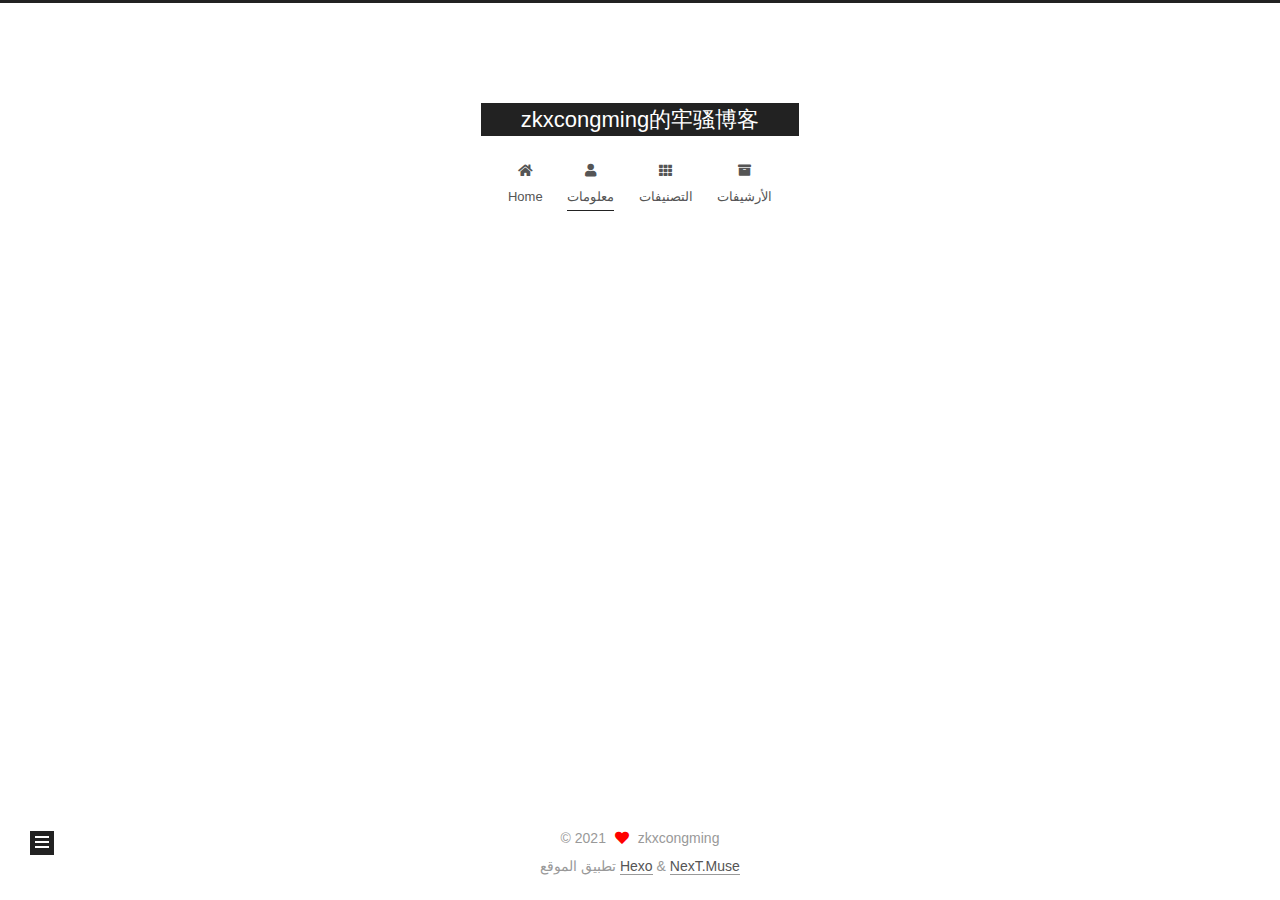
==== commit d365e12c: "Site updated: 2021-04-22 11:53:03" ====
--- a/about/index.html
+++ b/about/index.html
@@ -1,5 +1,5 @@
 <!DOCTYPE html>
-<html lang="en">
+<html lang="zh">
 <head>
   <meta charset="UTF-8">
 <meta name="viewport" content="width=device-width, initial-scale=1, maximum-scale=2">
@@ -23,11 +23,11 @@
   <meta property="og:type" content="website">
 <meta property="og:title" content="about">
 <meta property="og:url" content="http://example.com/about/index.html">
-<meta property="og:site_name" content="Hexo">
-<meta property="og:locale" content="en_US">
+<meta property="og:site_name" content="zkxcongming的牢骚博客">
+<meta property="og:locale">
 <meta property="article:published_time" content="2021-04-22T03:36:50.000Z">
 <meta property="article:modified_time" content="2021-04-22T03:36:50.384Z">
-<meta property="article:author" content="John Doe">
+<meta property="article:author" content="zkxcongming">
 <meta name="twitter:card" content="summary">
 
 <link rel="canonical" href="http://example.com/about/">
@@ -39,11 +39,11 @@
     sidebar: "",
     isHome : false,
     isPost : false,
-    lang   : 'en'
+    lang   : 'zh'
   };
 </script>
 
-  <title>about | Hexo
+  <title>about | zkxcongming的牢骚博客
 </title>
   
 
@@ -84,7 +84,7 @@
     <header class="header" itemscope itemtype="http://schema.org/WPHeader">
       <div class="header-inner"><div class="site-brand-container">
   <div class="site-nav-toggle">
-    <div class="toggle" aria-label="Toggle navigation bar">
+    <div class="toggle" aria-label="تشغيل شريط التصفح">
       <span class="toggle-line toggle-line-first"></span>
       <span class="toggle-line toggle-line-middle"></span>
       <span class="toggle-line toggle-line-last"></span>
@@ -95,7 +95,7 @@
 
     <a href="/" class="brand" rel="start">
       <span class="logo-line-before"><i></i></span>
-      <h1 class="site-title">Hexo</h1>
+      <h1 class="site-title">zkxcongming的牢骚博客</h1>
       <span class="logo-line-after"><i></i></span>
     </a>
   </div>
@@ -116,9 +116,19 @@
     <a href="/" rel="section"><i class="fa fa-home fa-fw"></i>Home</a>
 
   </li>
+        <li class="menu-item menu-item-about">
+
+    <a href="/about/" rel="section"><i class="fa fa-user fa-fw"></i>معلومات</a>
+
+  </li>
+        <li class="menu-item menu-item-categories">
+
+    <a href="/categories/" rel="section"><i class="fa fa-th fa-fw"></i>التصنيفات</a>
+
+  </li>
         <li class="menu-item menu-item-archives">
 
-    <a href="/archives/" rel="section"><i class="fa fa-archive fa-fw"></i>Archives</a>
+    <a href="/archives/" rel="section"><i class="fa fa-archive fa-fw"></i>الأرشيفات</a>
 
   </li>
   </ul>
@@ -150,7 +160,7 @@
     
     
     
-    <div class="post-block" lang="en">
+    <div class="post-block" lang="zh">
       <header class="post-header">
 
 <h1 class="post-title" itemprop="name headline">about
@@ -219,10 +229,10 @@
 
       <ul class="sidebar-nav motion-element">
         <li class="sidebar-nav-toc">
-          Table of Contents
+          المحتويات
         </li>
         <li class="sidebar-nav-overview">
-          Overview
+          عام
         </li>
       </ul>
 
@@ -233,7 +243,7 @@
 
       <div class="site-overview-wrap sidebar-panel">
         <div class="site-author motion-element" itemprop="author" itemscope itemtype="http://schema.org/Person">
-  <p class="site-author-name" itemprop="name">John Doe</p>
+  <p class="site-author-name" itemprop="name">zkxcongming</p>
   <div class="site-description" itemprop="description"></div>
 </div>
 <div class="site-state-wrap motion-element">
@@ -242,7 +252,7 @@
           <a href="/archives/">
         
           <span class="site-state-item-count">2</span>
-          <span class="site-state-item-name">posts</span>
+          <span class="site-state-item-name">المقالات</span>
         </a>
       </div>
   </nav>
@@ -273,9 +283,9 @@
   <span class="with-love">
     <i class="fa fa-heart"></i>
   </span>
-  <span class="author" itemprop="copyrightHolder">John Doe</span>
-</div>
-  <div class="powered-by">Powered by <a href="https://hexo.io/" class="theme-link" rel="noopener" target="_blank">Hexo</a> & <a href="https://muse.theme-next.org/" class="theme-link" rel="noopener" target="_blank">NexT.Muse</a>
+  <span class="author" itemprop="copyrightHolder">zkxcongming</span>
+</div>
+  <div class="powered-by">تطبيق الموقع <a href="https://hexo.io/" class="theme-link" rel="noopener" target="_blank">Hexo</a> & <a href="https://muse.theme-next.org/" class="theme-link" rel="noopener" target="_blank">NexT.Muse</a>
   </div>
 
         
--- a/css/main.css
+++ b/css/main.css
@@ -1168,7 +1168,7 @@
 }
 .links-of-author a::before,
 .links-of-author span.exturl::before {
-  background: #dbd4a7;
+  background: #1ad082;
   border-radius: 50%;
   content: ' ';
   display: inline-block;
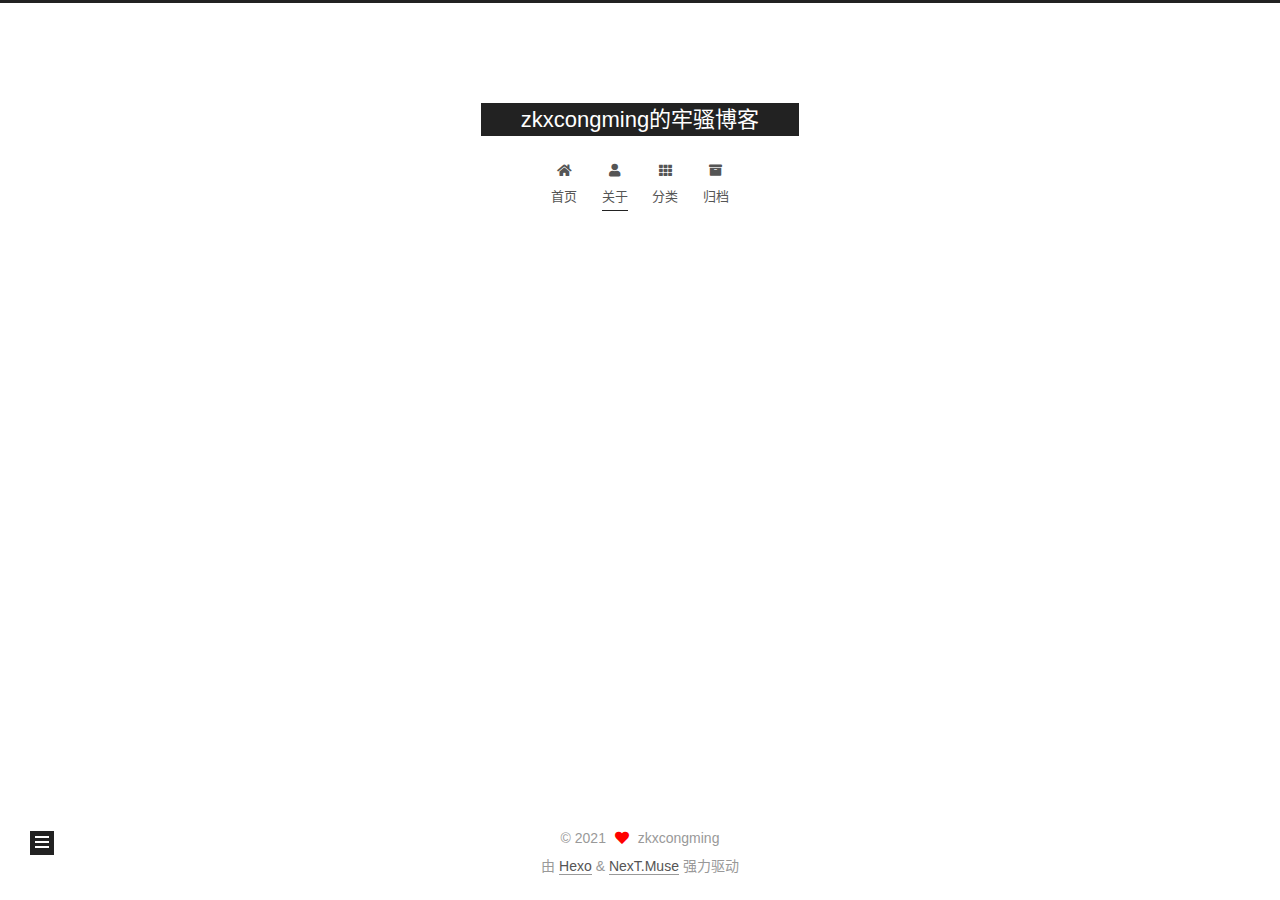
==== commit 33db589c: "Site updated: 2021-04-22 11:59:06" ====
--- a/about/index.html
+++ b/about/index.html
@@ -1,5 +1,5 @@
 <!DOCTYPE html>
-<html lang="zh">
+<html lang="zh-CN">
 <head>
   <meta charset="UTF-8">
 <meta name="viewport" content="width=device-width, initial-scale=1, maximum-scale=2">
@@ -24,7 +24,7 @@
 <meta property="og:title" content="about">
 <meta property="og:url" content="http://example.com/about/index.html">
 <meta property="og:site_name" content="zkxcongming的牢骚博客">
-<meta property="og:locale">
+<meta property="og:locale" content="zh_CN">
 <meta property="article:published_time" content="2021-04-22T03:36:50.000Z">
 <meta property="article:modified_time" content="2021-04-22T03:36:50.384Z">
 <meta property="article:author" content="zkxcongming">
@@ -39,7 +39,7 @@
     sidebar: "",
     isHome : false,
     isPost : false,
-    lang   : 'zh'
+    lang   : 'zh-CN'
   };
 </script>
 
@@ -84,7 +84,7 @@
     <header class="header" itemscope itemtype="http://schema.org/WPHeader">
       <div class="header-inner"><div class="site-brand-container">
   <div class="site-nav-toggle">
-    <div class="toggle" aria-label="تشغيل شريط التصفح">
+    <div class="toggle" aria-label="切换导航栏">
       <span class="toggle-line toggle-line-first"></span>
       <span class="toggle-line toggle-line-middle"></span>
       <span class="toggle-line toggle-line-last"></span>
@@ -113,22 +113,22 @@
   <ul id="menu" class="main-menu menu">
         <li class="menu-item menu-item-home">
 
-    <a href="/" rel="section"><i class="fa fa-home fa-fw"></i>Home</a>
+    <a href="/" rel="section"><i class="fa fa-home fa-fw"></i>首页</a>
 
   </li>
         <li class="menu-item menu-item-about">
 
-    <a href="/about/" rel="section"><i class="fa fa-user fa-fw"></i>معلومات</a>
+    <a href="/about/" rel="section"><i class="fa fa-user fa-fw"></i>关于</a>
 
   </li>
         <li class="menu-item menu-item-categories">
 
-    <a href="/categories/" rel="section"><i class="fa fa-th fa-fw"></i>التصنيفات</a>
+    <a href="/categories/" rel="section"><i class="fa fa-th fa-fw"></i>分类</a>
 
   </li>
         <li class="menu-item menu-item-archives">
 
-    <a href="/archives/" rel="section"><i class="fa fa-archive fa-fw"></i>الأرشيفات</a>
+    <a href="/archives/" rel="section"><i class="fa fa-archive fa-fw"></i>归档</a>
 
   </li>
   </ul>
@@ -160,7 +160,7 @@
     
     
     
-    <div class="post-block" lang="zh">
+    <div class="post-block" lang="zh-CN">
       <header class="post-header">
 
 <h1 class="post-title" itemprop="name headline">about
@@ -229,10 +229,10 @@
 
       <ul class="sidebar-nav motion-element">
         <li class="sidebar-nav-toc">
-          المحتويات
+          文章目录
         </li>
         <li class="sidebar-nav-overview">
-          عام
+          站点概览
         </li>
       </ul>
 
@@ -252,7 +252,7 @@
           <a href="/archives/">
         
           <span class="site-state-item-count">2</span>
-          <span class="site-state-item-name">المقالات</span>
+          <span class="site-state-item-name">日志</span>
         </a>
       </div>
   </nav>
@@ -285,7 +285,7 @@
   </span>
   <span class="author" itemprop="copyrightHolder">zkxcongming</span>
 </div>
-  <div class="powered-by">تطبيق الموقع <a href="https://hexo.io/" class="theme-link" rel="noopener" target="_blank">Hexo</a> & <a href="https://muse.theme-next.org/" class="theme-link" rel="noopener" target="_blank">NexT.Muse</a>
+  <div class="powered-by">由 <a href="https://hexo.io/" class="theme-link" rel="noopener" target="_blank">Hexo</a> & <a href="https://muse.theme-next.org/" class="theme-link" rel="noopener" target="_blank">NexT.Muse</a> 强力驱动
   </div>
 
         
--- a/css/main.css
+++ b/css/main.css
@@ -1168,7 +1168,7 @@
 }
 .links-of-author a::before,
 .links-of-author span.exturl::before {
-  background: #1ad082;
+  background: #6ac716;
   border-radius: 50%;
   content: ' ';
   display: inline-block;
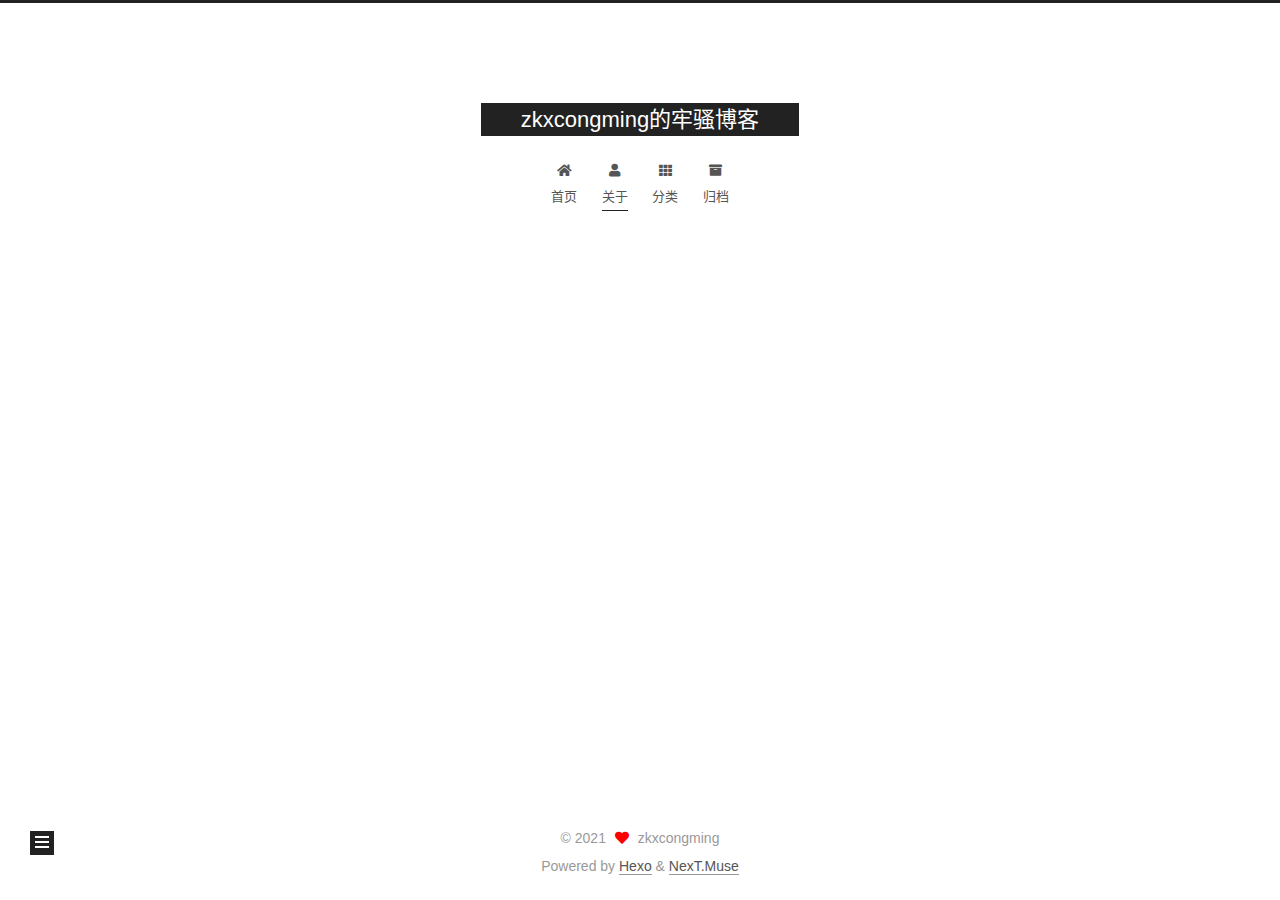
==== commit a39518d2: "Site updated: 2021-04-22 16:29:33" ====
--- a/about/index.html
+++ b/about/index.html
@@ -20,13 +20,15 @@
     var CONFIG = {"hostname":"example.com","root":"/","scheme":"Muse","version":"7.8.0","exturl":false,"sidebar":{"position":"left","display":"post","padding":18,"offset":12,"onmobile":false},"copycode":{"enable":false,"show_result":false,"style":null},"back2top":{"enable":true,"sidebar":false,"scrollpercent":false},"bookmark":{"enable":false,"color":"#222","save":"auto"},"fancybox":false,"mediumzoom":false,"lazyload":false,"pangu":false,"comments":{"style":"tabs","active":null,"storage":true,"lazyload":false,"nav":null},"algolia":{"hits":{"per_page":10},"labels":{"input_placeholder":"Search for Posts","hits_empty":"We didn't find any results for the search: ${query}","hits_stats":"${hits} results found in ${time} ms"}},"localsearch":{"enable":false,"trigger":"auto","top_n_per_article":1,"unescape":false,"preload":false},"motion":{"enable":true,"async":false,"transition":{"post_block":"fadeIn","post_header":"slideDownIn","post_body":"slideDownIn","coll_header":"slideLeftIn","sidebar":"slideUpIn"}}};
   </script>
 
-  <meta property="og:type" content="website">
-<meta property="og:title" content="about">
+  <meta name="description" content="计算机视觉初级炼丹侠@SJTU 目前兴趣：  小样本学习 动作识别&#x2F;视频理解 深度伪造检测">
+<meta property="og:type" content="website">
+<meta property="og:title" content="俺">
 <meta property="og:url" content="http://example.com/about/index.html">
 <meta property="og:site_name" content="zkxcongming的牢骚博客">
+<meta property="og:description" content="计算机视觉初级炼丹侠@SJTU 目前兴趣：  小样本学习 动作识别&#x2F;视频理解 深度伪造检测">
 <meta property="og:locale" content="zh_CN">
 <meta property="article:published_time" content="2021-04-22T03:36:50.000Z">
-<meta property="article:modified_time" content="2021-04-22T03:36:50.384Z">
+<meta property="article:modified_time" content="2021-04-22T08:20:48.222Z">
 <meta property="article:author" content="zkxcongming">
 <meta name="twitter:card" content="summary">
 
@@ -43,7 +45,7 @@
   };
 </script>
 
-  <title>about | zkxcongming的牢骚博客
+  <title>俺 | zkxcongming的牢骚博客
 </title>
   
 
@@ -163,7 +165,7 @@
     <div class="post-block" lang="zh-CN">
       <header class="post-header">
 
-<h1 class="post-title" itemprop="name headline">about
+<h1 class="post-title" itemprop="name headline">俺
 </h1>
 
 <div class="post-meta">
@@ -177,7 +179,14 @@
       
       
       <div class="post-body">
-          
+          <p>计算机视觉初级炼丹侠@SJTU</p>
+<p>目前兴趣：</p>
+<ul>
+<li>小样本学习</li>
+<li>动作识别/视频理解</li>
+<li>深度伪造检测</li>
+</ul>
+
       </div>
       
       
@@ -285,7 +294,7 @@
   </span>
   <span class="author" itemprop="copyrightHolder">zkxcongming</span>
 </div>
-  <div class="powered-by">由 <a href="https://hexo.io/" class="theme-link" rel="noopener" target="_blank">Hexo</a> & <a href="https://muse.theme-next.org/" class="theme-link" rel="noopener" target="_blank">NexT.Muse</a> 强力驱动
+  <div class="powered-by">Powered by <a href="https://hexo.io/" class="theme-link" rel="noopener" target="_blank">Hexo</a> & <a href="https://muse.theme-next.org/" class="theme-link" rel="noopener" target="_blank">NexT.Muse</a>
   </div>
 
         
--- a/css/main.css
+++ b/css/main.css
@@ -1168,7 +1168,7 @@
 }
 .links-of-author a::before,
 .links-of-author span.exturl::before {
-  background: #6ac716;
+  background: #2ebeff;
   border-radius: 50%;
   content: ' ';
   display: inline-block;
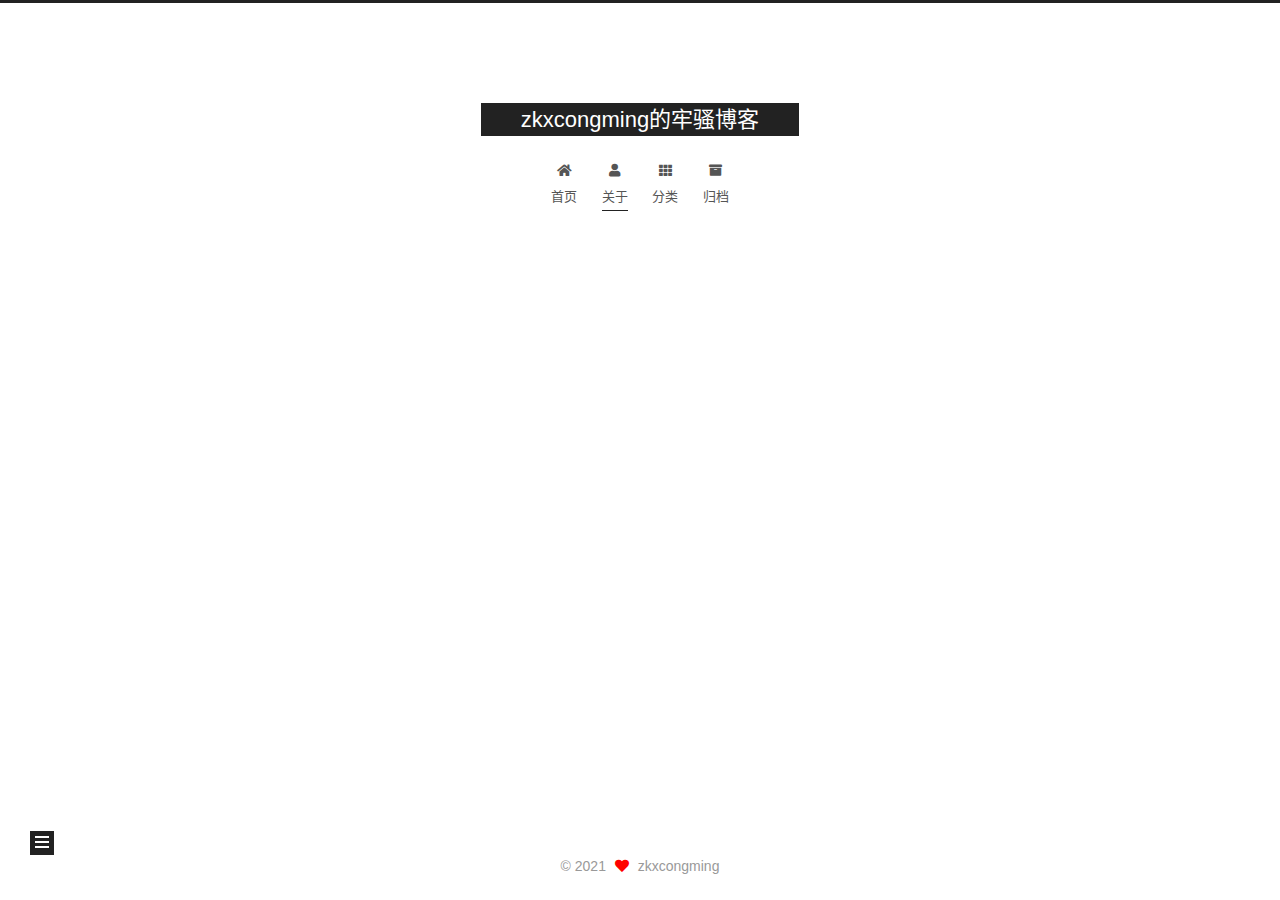
==== commit ba697f3a: "Site updated: 2021-04-22 16:37:46" ====
--- a/about/index.html
+++ b/about/index.html
@@ -294,8 +294,6 @@
   </span>
   <span class="author" itemprop="copyrightHolder">zkxcongming</span>
 </div>
-  <div class="powered-by">Powered by <a href="https://hexo.io/" class="theme-link" rel="noopener" target="_blank">Hexo</a> & <a href="https://muse.theme-next.org/" class="theme-link" rel="noopener" target="_blank">NexT.Muse</a>
-  </div>
 
         
 
--- a/css/main.css
+++ b/css/main.css
@@ -1168,7 +1168,7 @@
 }
 .links-of-author a::before,
 .links-of-author span.exturl::before {
-  background: #2ebeff;
+  background: #f4c847;
   border-radius: 50%;
   content: ' ';
   display: inline-block;
